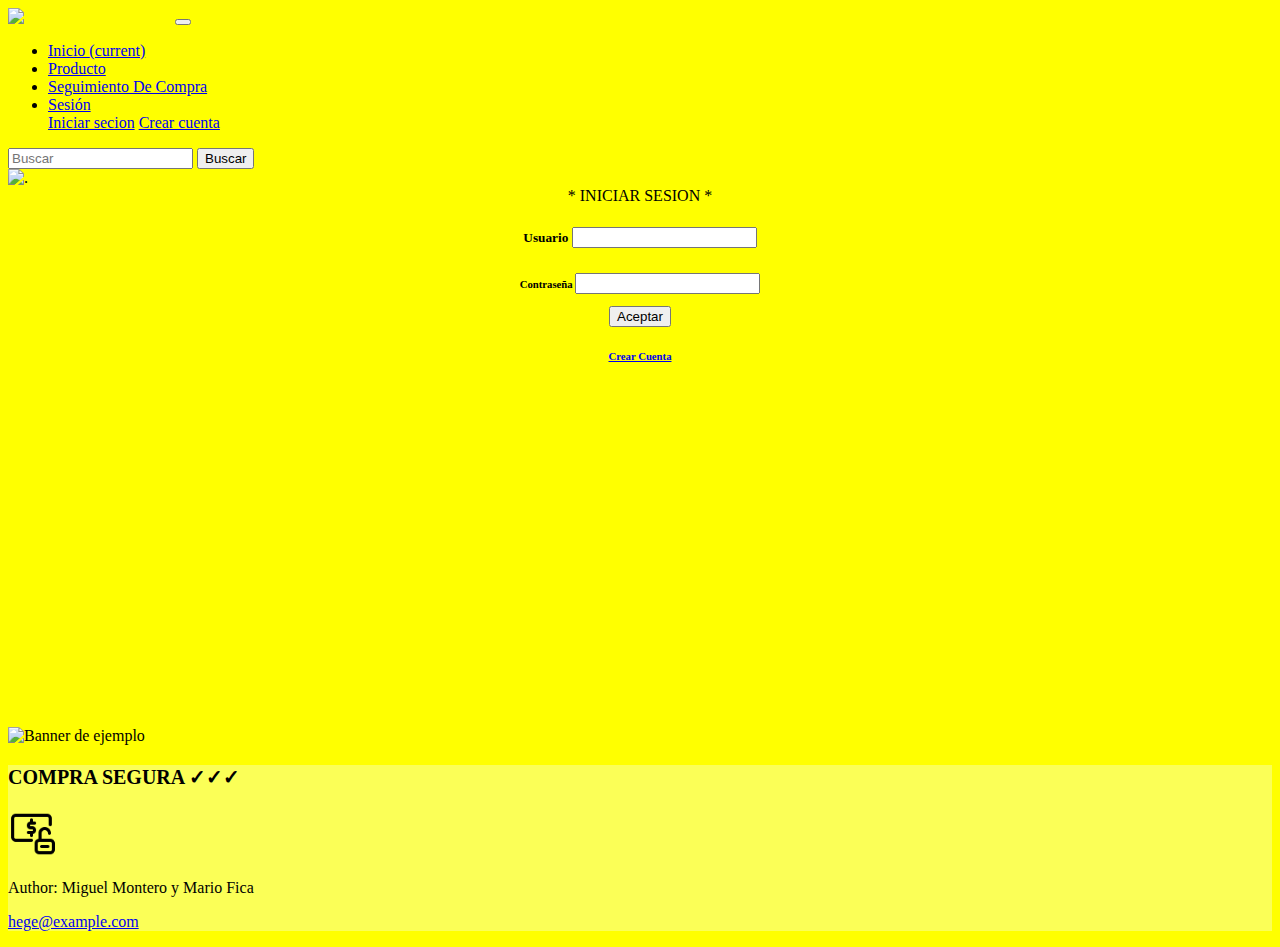
==== Inicio.html @ 5d61df03 "primera pagina" ====
<!DOCTYPE html>
<html lang="en">
<head>
    <meta charset="UTF-8">
    <meta http-equiv="X-UA-Compatible" content="IE=edge">
    <meta name="viewport" content="width=device-width, initial-scale=1.0">
    <title>Productos</title>
    <link rel="stylesheet" href="https://cdn.jsdelivr.net/npm/bootstrap@4.6.2/dist/css/bootstrap.min.css" integrity="sha384-xOolHFLEh07PJGoPkLv1IbcEPTNtaed2xpHsD9ESMhqIYd0nLMwNLD69Npy4HI+N" crossorigin="anonymous">

</head>

<style>
  body {
    background-color: yellow;
  }
</style>

<body style="background-color: yellow;">
    <nav class="navbar navbar-expand-lg navbar-dark bg-dark">
      <a class="navbar-brand" href="Index.html" style="color: yellow;"><img src="https://cdn.icon-icons.com/icons2/896/PNG/64/pokemon_go_play_game_cinema_film_movie_2_icon-icons.com_69159.png" alt="logo" class="logo-img">  POKEMON TGC</a>
        <button class="navbar-toggler" type="button" data-toggle="collapse" data-target="#navbarSupportedContent" aria-controls="navbarSupportedContent" aria-expanded="false" aria-label="Toggle navigation">
          <span class="navbar-toggler-icon"></span>
        </button>
      
        <div class="collapse navbar-collapse" id="navbarSupportedContent">
          <ul class="navbar-nav mr-auto">
            <li class="nav-item active">
              <a class="nav-link" href="index.html">Inicio <span class="sr-only">(current)</span></a>
            </li>
            <li class="nav-item">
              <a class="nav-link" href="productos.html">Producto</a>
            </li>
            <li class="nav-item">
              <a class="nav-link" href="seg_Compra.html">Seguimiento De Compra</a>
            </li>
            <li class="nav-item dropdown">
              <a class="nav-link dropdown-toggle" href="#" role="button" data-toggle="dropdown" aria-expanded="false">
                Sesión
              </a>
              <div class="dropdown-menu">
                <a class="dropdown-item" href="Inicio.html">Iniciar secion</a>
                <a class="dropdown-item" href="registro.html">Crear cuenta</a>
                <div class="dropdown-divider"></div>
              </div>
            </li>
          </ul>
          <form class="form-inline my-2 my-lg-0">
            <input class="form-control mr-sm-2" type="search" placeholder="Buscar" aria-label="Search">
            <button class="btn btn-outline-success my-2 my-sm-0" type="submit">Buscar</button>
          </form>
        </div>
      </nav>

<div class="d-flex justify-content-center align-items-center">
        <img src="https://movieplay.cl/img/cms/Banner%20Categorias%20TCG%20-%20Pokemon.jpg" alt="." class="img-fluid w-100">
</div>
      

<center><span class="badge badge-dark badge-xl text-wrap">* INICIAR SESION *</span></center>

<div class="container" >  
  <div class="row justify-content-center" style= "background-color:yellow";>   
    <div class="col-lg-4 col-md-6 col-sm-12 py-2">
      <div class="card" style="height: 500px";>
     <center>
        <div class="card-body">
          <h5 class="card-title">Usuario</h12>
            <input type="text" name="tipo_de_dato">
          <h6 class="card-title">Contraseña</h12>
            <input type="text" name="tipo_de_dato">
            <br>
            <br>
          <button>Aceptar</button>
          <br>
          <br>
          <p><a href="registro.html">Crear Cuenta</a></p>
        </div>
    </center>
      </div>
    </div> 
  </div>   
</div>

      </div>

<img src="https://www.juegomania.cl/wp-content/uploads/2023/01/BANNER.jpg" alt="Banner de ejemplo" style="width:100%;">
       
    
</body>

<footer  style="background-color: #fbff57;" style=" border-color: black;">
  <p style="font-size: 20px; font-weight: bold; text-align: left;" >COMPRA SEGURA ✓✓✓</p>
  <img src="desbloquear.png" alt="" class="logo-img" width="50">
  <p>Author: Miguel Montero y Mario Fica</p>
  <p><a href="mailto:hege@example.com">hege@example.com</a></p>
</footer>



<script src="https://cdn.jsdelivr.net/npm/jquery@3.5.1/dist/jquery.slim.min.js" integrity="sha384-DfXdz2htPH0lsSSs5nCTpuj/zy4C+OGpamoFVy38MVBnE+IbbVYUew+OrCXaRkfj" crossorigin="anonymous"></script>
<script src="https://cdn.jsdelivr.net/npm/bootstrap@4.6.2/dist/js/bootstrap.bundle.min.js" integrity="sha384-Fy6S3B9q64WdZWQUiU+q4/2Lc9npb8tCaSX9FK7E8HnRr0Jz8D6OP9dO5Vg3Q9ct" crossorigin="anonymous"></script>  
</html>
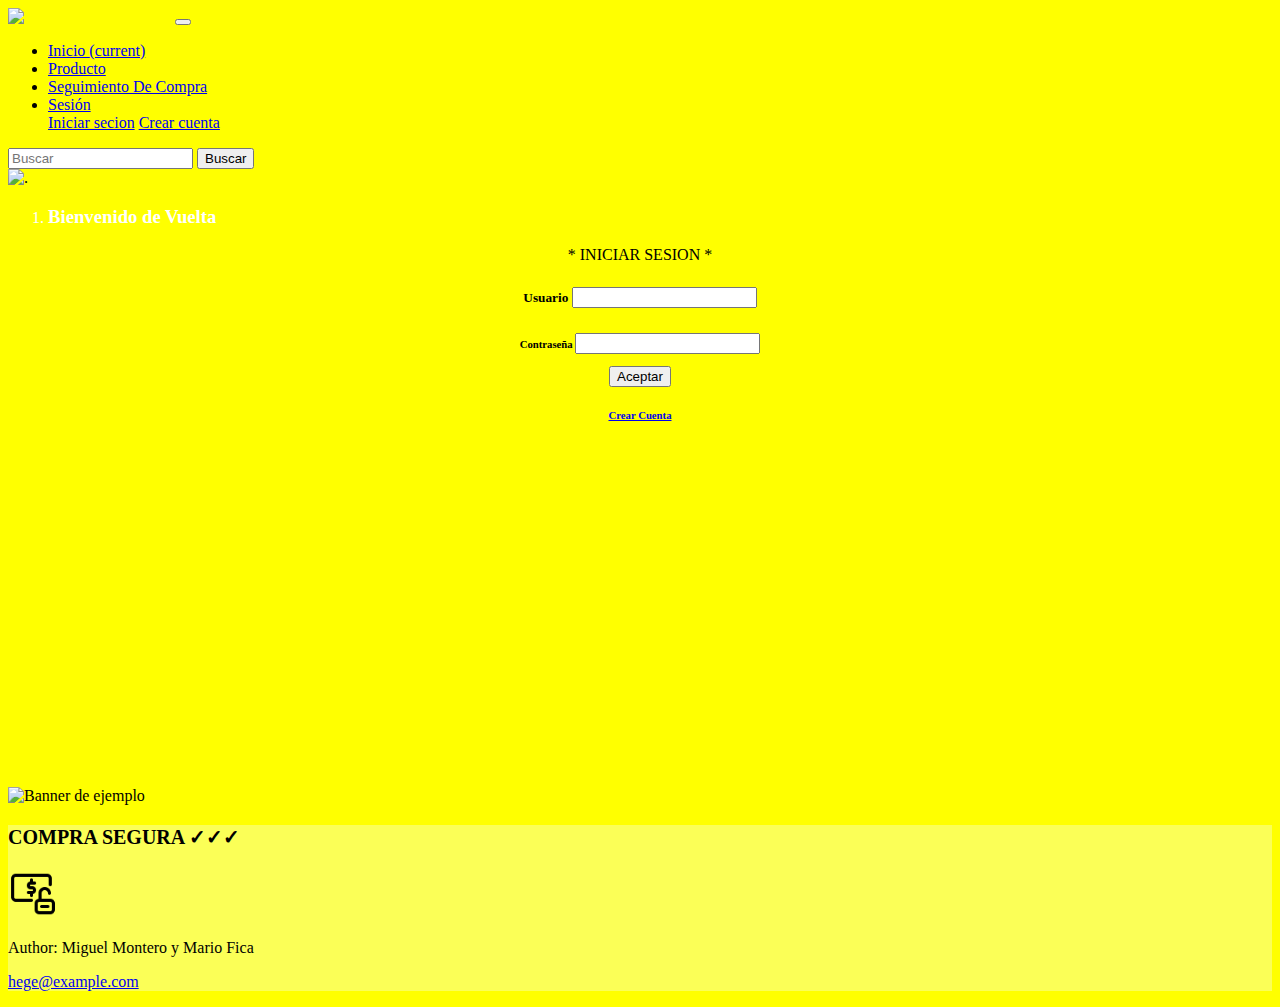
==== commit 069ce512: "Segunda Version 1.2" ====
--- a/Inicio.html
+++ b/Inicio.html
@@ -6,7 +6,7 @@
     <meta name="viewport" content="width=device-width, initial-scale=1.0">
     <title>Productos</title>
     <link rel="stylesheet" href="https://cdn.jsdelivr.net/npm/bootstrap@4.6.2/dist/css/bootstrap.min.css" integrity="sha384-xOolHFLEh07PJGoPkLv1IbcEPTNtaed2xpHsD9ESMhqIYd0nLMwNLD69Npy4HI+N" crossorigin="anonymous">
-
+    <link rel="stylesheet" href="style.css"> 
 </head>
 
 <style>
@@ -54,7 +54,18 @@
 <div class="d-flex justify-content-center align-items-center">
         <img src="https://movieplay.cl/img/cms/Banner%20Categorias%20TCG%20-%20Pokemon.jpg" alt="." class="img-fluid w-100">
 </div>
-      
+     
+
+
+<div class=" text-center">
+  <nav aria-label="breadcrumb">
+    <ol class="breadcrumb justify-content-center breadcrumb" style="color: white;">
+      <li class="breadcrumb-item active" aria-current="page" style="color: white;"><h3>Bienvenido de Vuelta</h3></li>
+    </ol>
+  </nav>
+</div>
+
+
 
 <center><span class="badge badge-dark badge-xl text-wrap">* INICIAR SESION *</span></center>
 
--- a/style.css
+++ b/style.css
@@ -0,0 +1,36 @@
+/* card_segmento_compra.*/
+
+.card-img-top2 {
+  height: 300px;
+  object-fit: contain;
+}
+
+
+.card1 {
+  width: 100%;
+}
+
+.card-img-top {
+  height: 500px;
+  object-fit: cover;
+}
+
+@media screen and (max-width: 768px) {
+  .card-img-top {
+    height: 150px;
+  }
+}
+
+@media screen and (max-width: 576px) {
+  .card-img-top {
+    height: 100px;
+  }
+}
+
+
+/*breadcrumb imagen de fondo*/
+
+.breadcrumb {
+  background-image: url('https://img.freepik.com/vector-premium/diseno-banner-abstracto-rayas-negras-amarillas-gris-oscuro-fondo-vector-tecnologia-geometrica_181182-14043.jpg');
+  background-size: cover;
+}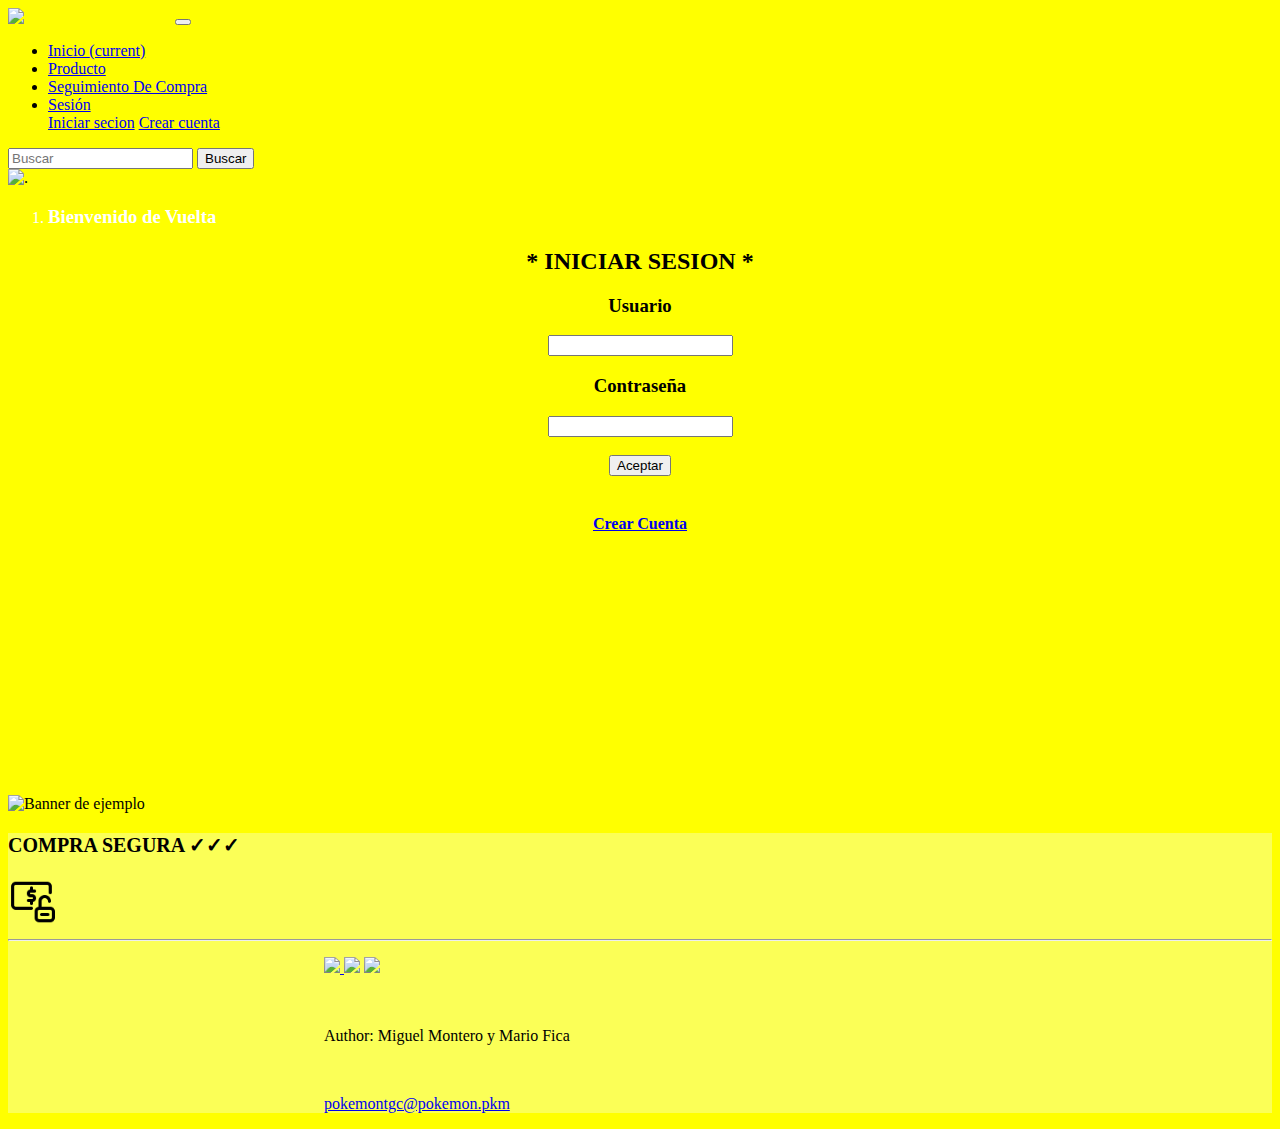
==== commit 2378111a: "version final" ====
--- a/Inicio.html
+++ b/Inicio.html
@@ -11,7 +11,8 @@
 
 <style>
   body {
-    background-color: yellow;
+    background-image: url('https://img.freepik.com/vector-premium/diseno-banner-abstracto-rayas-negras-amarillas-gris-oscuro-fondo-vector-tecnologia-geometrica_181182-14043.jpg');
+    background-size: cover;
   }
 </style>
 
@@ -67,7 +68,7 @@
 
 
 
-<center><span class="badge badge-dark badge-xl text-wrap">* INICIAR SESION *</span></center>
+<center><span class="badge badge-dark badge-xl text-wrap"><h2>* INICIAR SESION *</h2></span></center>
 
 <div class="container" >  
   <div class="row justify-content-center" style= "background-color:yellow";>   
@@ -75,16 +76,16 @@
       <div class="card" style="height: 500px";>
      <center>
         <div class="card-body">
-          <h5 class="card-title">Usuario</h12>
+          <h3 class="card-title">Usuario</h3>
             <input type="text" name="tipo_de_dato">
-          <h6 class="card-title">Contraseña</h12>
+          <h3 class="card-title">Contraseña</h3>
             <input type="text" name="tipo_de_dato">
             <br>
             <br>
           <button>Aceptar</button>
           <br>
           <br>
-          <p><a href="registro.html">Crear Cuenta</a></p>
+          <p><a href="registro.html"><h4>Crear Cuenta</h4></a></p>
         </div>
     </center>
       </div>
@@ -100,10 +101,18 @@
 </body>
 
 <footer  style="background-color: #fbff57;" style=" border-color: black;">
-  <p style="font-size: 20px; font-weight: bold; text-align: left;" >COMPRA SEGURA ✓✓✓</p>
+  <p style="font-size: 20px; font-weight: bold;" >COMPRA SEGURA ✓✓✓</p>
   <img src="desbloquear.png" alt="" class="logo-img" width="50">
+<hr>
+<div class="footer-icons-container row" >
+  <p ><a HREF="https://es-la.facebook.com/"> <img src = "https://cdn-icons-png.flaticon.com/128/1384/1384005.png" width="30"> </a>
+  <a HREF="https://www.instagram.com/"> <img src = "https://cdn-icons-png.flaticon.com/128/1384/1384015.png" width="30"></a>
+  <a HREF="https://twitter.com/"> <img src = "https://cdn-icons-png.flaticon.com/128/4494/4494465.png" width="30"></a></p>
+  <br>
   <p>Author: Miguel Montero y Mario Fica</p>
-  <p><a href="mailto:hege@example.com">hege@example.com</a></p>
+  <br>
+  <p><a href="Correo contacto: pokemontgc@pokemon.pkm">pokemontgc@pokemon.pkm</a></p>
+</div>
 </footer>
 
 
--- a/style.css
+++ b/style.css
@@ -1,9 +1,13 @@
-/* card_segmento_compra.*/
+/* card_segmento_productos.*/
+
 
 .card-img-top2 {
   height: 300px;
   object-fit: contain;
 }
+
+
+/* card_segmento_compra.*/
 
 
 .card1 {
@@ -28,9 +32,31 @@
 }
 
 
+
 /*breadcrumb imagen de fondo*/
+
 
 .breadcrumb {
   background-image: url('https://img.freepik.com/vector-premium/diseno-banner-abstracto-rayas-negras-amarillas-gris-oscuro-fondo-vector-tecnologia-geometrica_181182-14043.jpg');
   background-size: cover;
+}
+
+/* Carousel ajuste imagenes responsivas del mismo tamanio*/
+
+.carousel-item img {
+  width: 100%; /* ancho fijo */
+  height: 100%; /* altura fija */
+  object-fit: cover; /* ajustar imagen */
+}
+
+
+/* configuracion footer*/
+
+.footer-icons-container {
+  width: 50%;
+  margin: 0 auto;
+}
+
+.footer-icons-container i {
+  display: inline-block;
 }